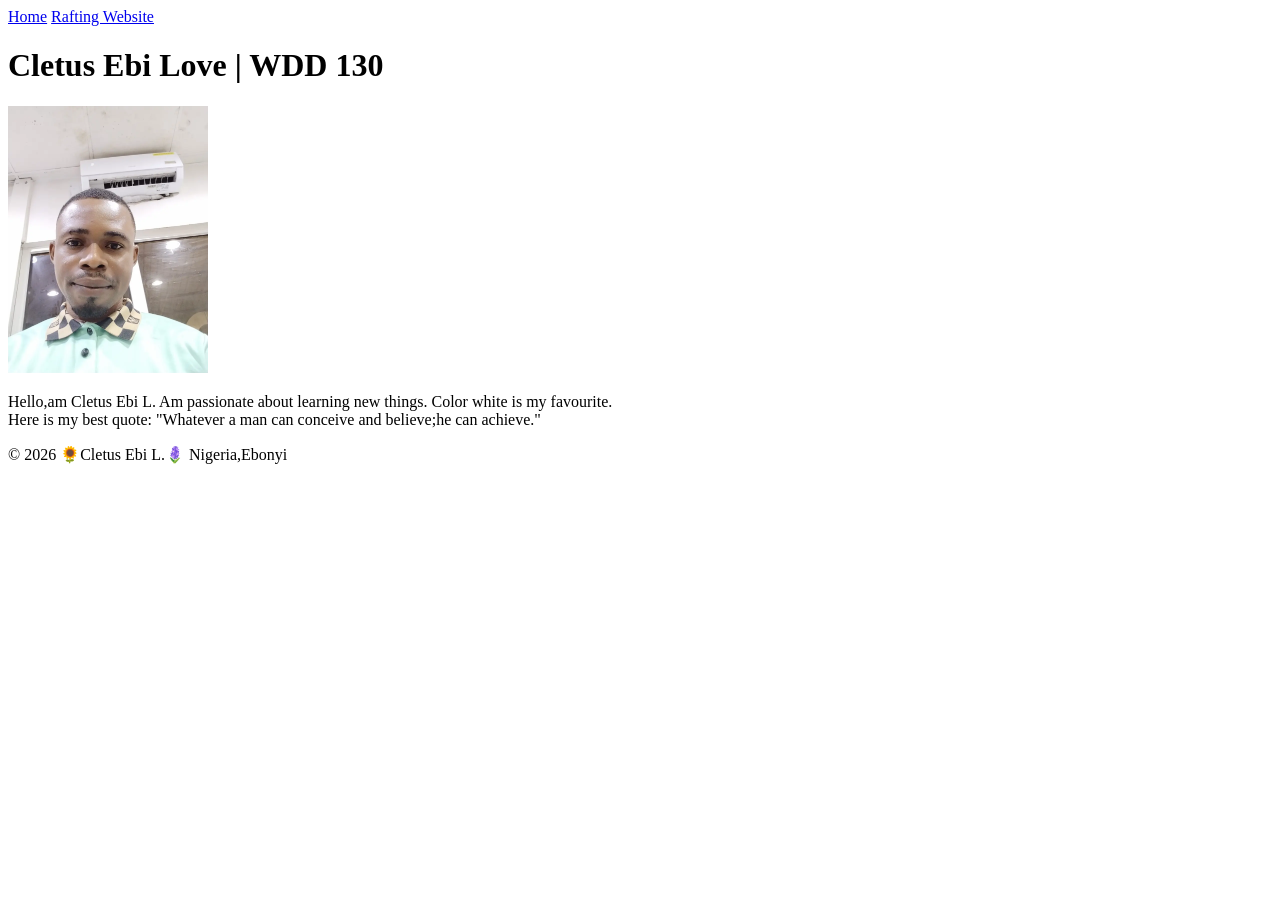
==== week01/index.html @ e2ecbfa5 "Create basic personal homepage with header, navigation, and profile section" ====
<!DOCTYPE html>
<html lang="en">
<head>
    
    <meta charset="UTF-8">
    <meta name="viewport" content="width=device-width, initial-scale=1.0">
    <title>Cletus Ebi L. | WDD 130</title>
    
</head>

<body>
    <header>
        
        <nav>
            <a href="#">Home</a>
            <a href="wwr/">Rafting Website</a>
        </nav>
        
    </header>
    <main>
    <h1>Cletus Ebi Love | WDD 130</h1>
    <img src="images/profile.webp" alt="Hey, my name is Cletus Ebi L." width="200">
    <p>Hello,am Cletus Ebi L. Am passionate about learning new things. Color white is my favourite.<br>Here is my best quote: "Whatever a man can conceive and believe;he can achieve."</p>
</main>
    <footer>
        <p>© 2026 🌻Cletus Ebi L.🪻 Nigeria,Ebonyi</p>
    </footer>
</body>
</html>
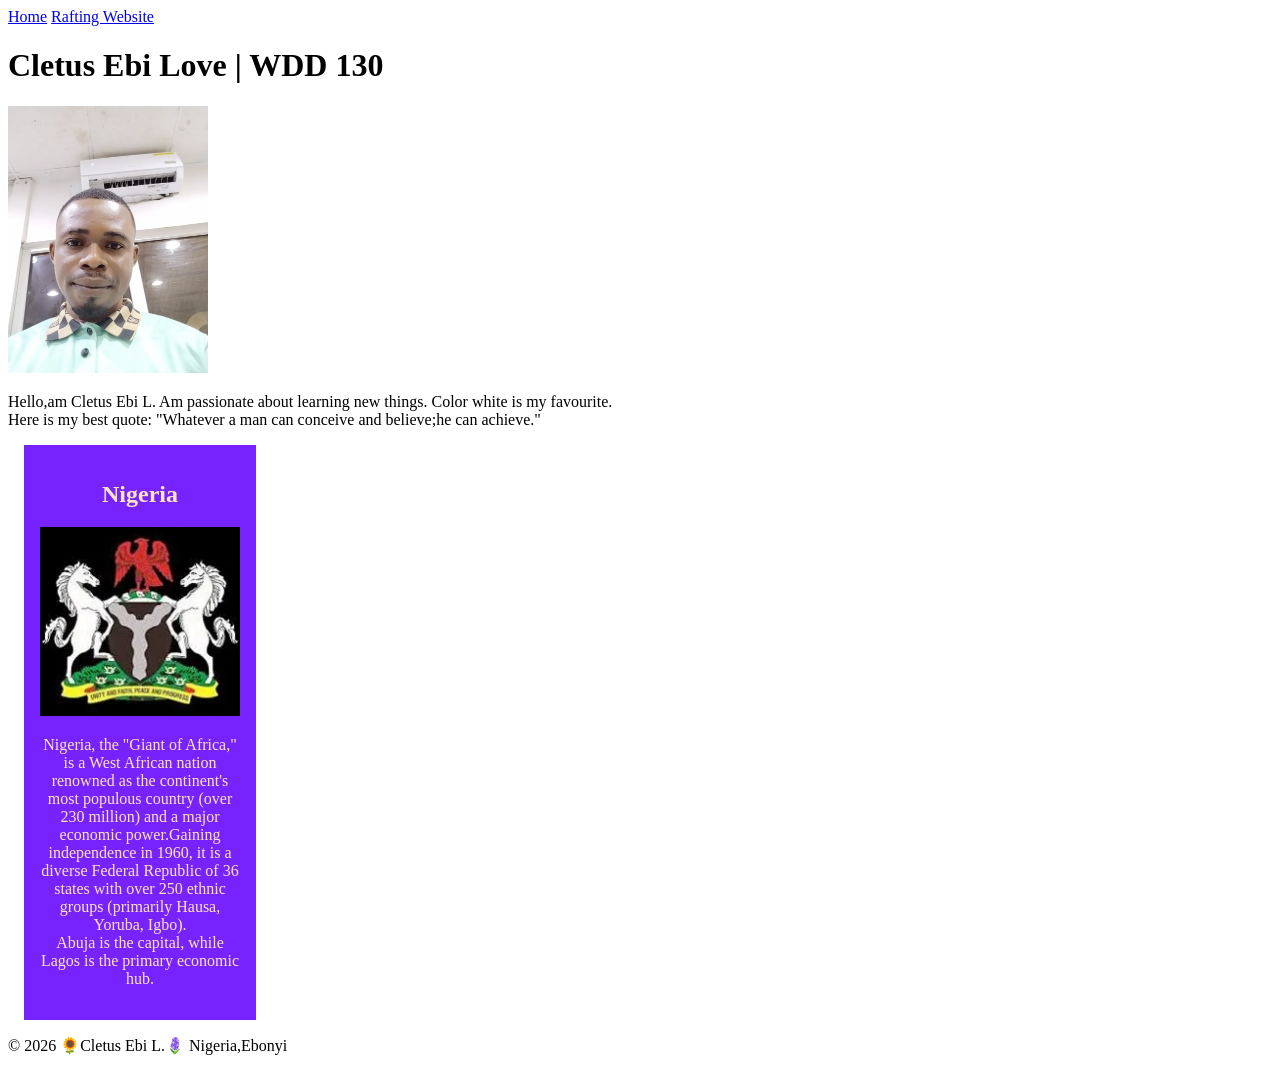
==== commit 14bb078b: "ref:add homepage structure with profile and Nigeria aside section" ====
--- a/week01/index.html
+++ b/week01/index.html
@@ -5,23 +5,31 @@
     <meta charset="UTF-8">
     <meta name="viewport" content="width=device-width, initial-scale=1.0">
     <title>Cletus Ebi L. | WDD 130</title>
-    
+    <link rel="stylesheet" href="../styles/styles.css">
+    <meta name="description" content="Am Cletus Ebi Love,the course is WDD130 that serve the purpose of Homepage Enhancement.">
+    <meta name="author" content="Cletus Ebi Love">
 </head>
 
 <body>
     <header>
-        
         <nav>
             <a href="#">Home</a>
             <a href="wwr/">Rafting Website</a>
         </nav>
-        
     </header>
+
     <main>
     <h1>Cletus Ebi Love | WDD 130</h1>
     <img src="images/profile.webp" alt="Hey, my name is Cletus Ebi L." width="200">
     <p>Hello,am Cletus Ebi L. Am passionate about learning new things. Color white is my favourite.<br>Here is my best quote: "Whatever a man can conceive and believe;he can achieve."</p>
 </main>
+<aside>
+    <h2> Nigeria </h2>
+    <img src="images/coat_of_arm.webp" alt="Nigerian symbol">
+    
+    <p>Nigeria, the "Giant of Africa," is
+a West African nation renowned as the continent's most populous country (over 230 million) and a major economic power.Gaining independence in 1960, it is a diverse Federal Republic of 36 states with over 250 ethnic groups (primarily Hausa, Yoruba, Igbo). <br>Abuja is the capital, while Lagos is the primary economic hub.</p>
+</aside>
     <footer>
         <p>© 2026 🌻Cletus Ebi L.🪻 Nigeria,Ebonyi</p>
     </footer>
--- a/styles/styles.css
+++ b/styles/styles.css
@@ -0,0 +1,17 @@
+main {
+   max-width: 840px;
+}
+
+aside {
+    width: 1rem;
+    margin: 1rem;
+    border: 1px solid rgb(0,0,0 / 0.2); /* 1 */
+    padding: 1rem;
+    background-color: #7723ff;
+    color: bisque;
+    text-align: center;
+}
+aside, img {
+    width: 200px;
+    height: auto;
+}
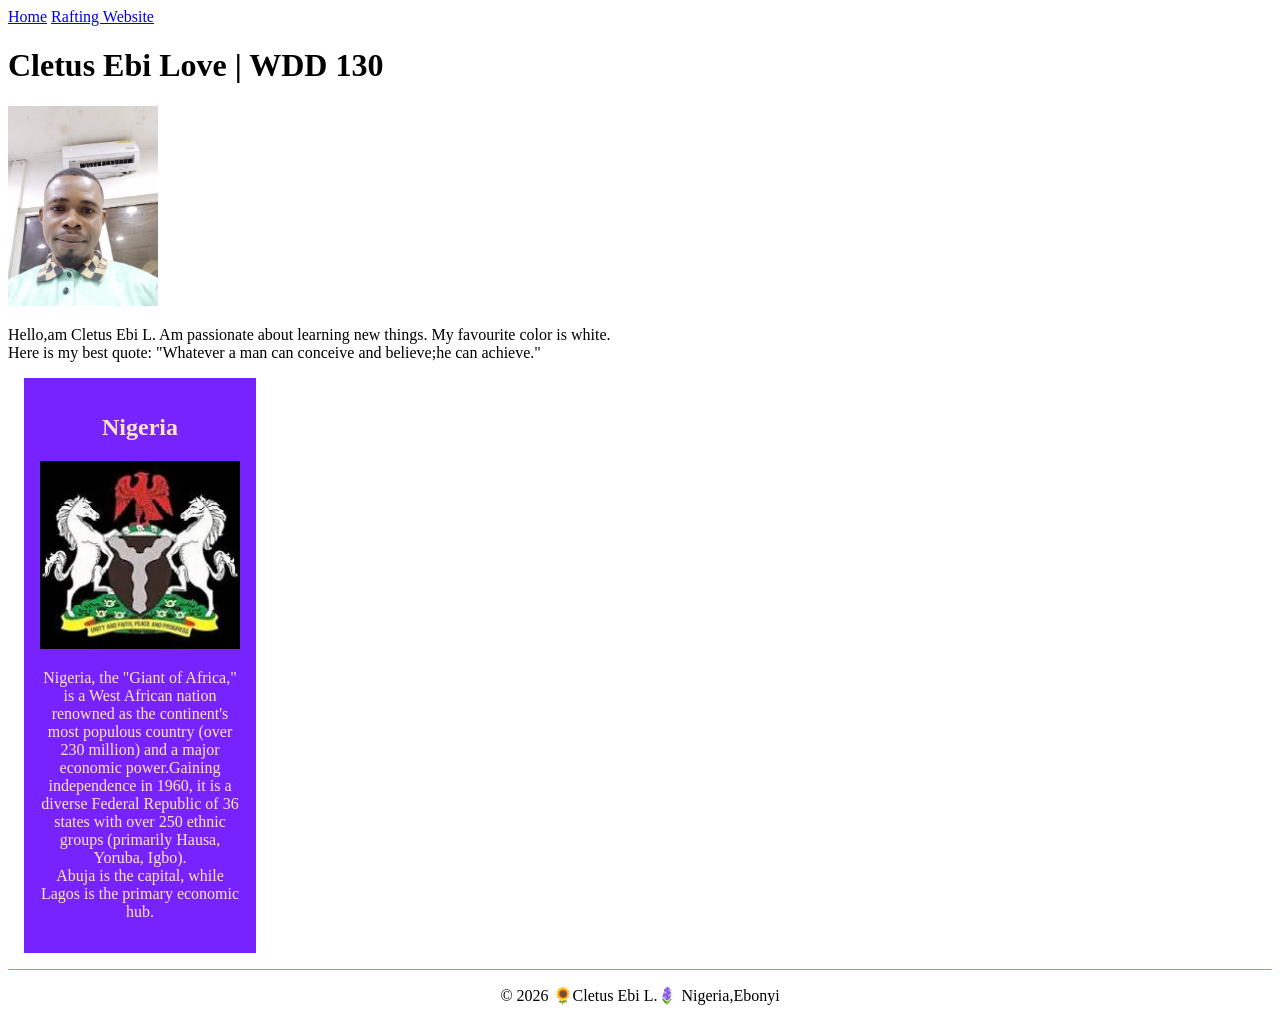
==== commit e733280d: "add homepage structure with profile and Nigeria aside section" ====
--- a/week01/index.html
+++ b/week01/index.html
@@ -21,7 +21,7 @@
     <main>
     <h1>Cletus Ebi Love | WDD 130</h1>
     <img src="images/profile.webp" alt="Hey, my name is Cletus Ebi L." width="200">
-    <p>Hello,am Cletus Ebi L. Am passionate about learning new things. Color white is my favourite.<br>Here is my best quote: "Whatever a man can conceive and believe;he can achieve."</p>
+    <p>Hello,am Cletus Ebi L. Am passionate about learning new things. My favourite color is white.<br>Here is my best quote: "Whatever a man can conceive and believe;he can achieve."</p>
 </main>
 <aside>
     <h2> Nigeria </h2>
--- a/styles/styles.css
+++ b/styles/styles.css
@@ -14,4 +14,19 @@
 aside, img {
     width: 200px;
     height: auto;
+}
+
+main img {
+    width: 150px;
+    height: auto;
+}
+
+p {
+    padding: 0;
+}
+
+footer {
+    margin-top: 13px;
+    border-top: 1px solid #54adff;
+    text-align:center;
 }
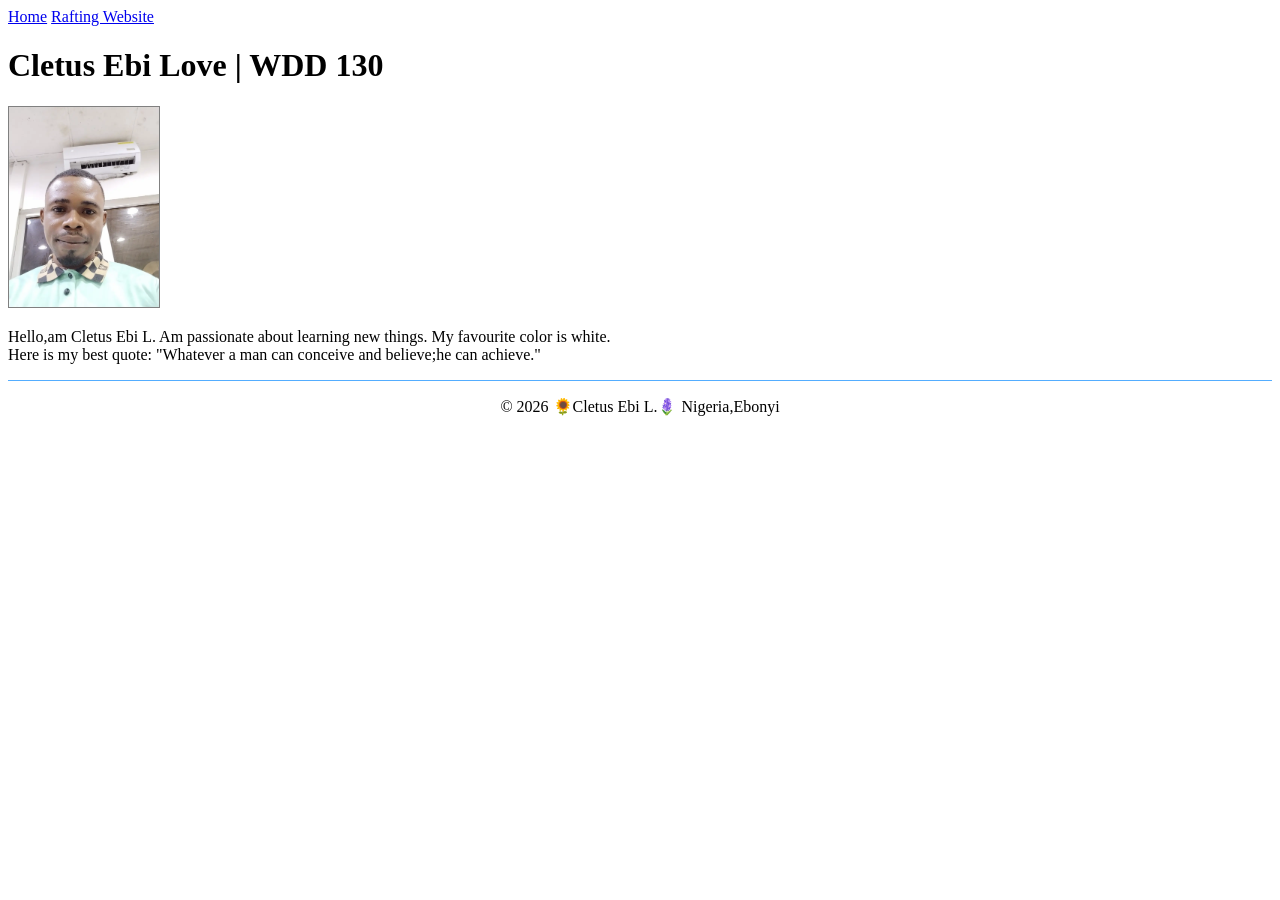
==== commit b56f0dd3: "Homepage structure with Profile" ====
--- a/week01/index.html
+++ b/week01/index.html
@@ -23,13 +23,7 @@
     <img src="images/profile.webp" alt="Hey, my name is Cletus Ebi L." width="200">
     <p>Hello,am Cletus Ebi L. Am passionate about learning new things. My favourite color is white.<br>Here is my best quote: "Whatever a man can conceive and believe;he can achieve."</p>
 </main>
-<aside>
-    <h2> Nigeria </h2>
-    <img src="images/coat_of_arm.webp" alt="Nigerian symbol">
-    
-    <p>Nigeria, the "Giant of Africa," is
-a West African nation renowned as the continent's most populous country (over 230 million) and a major economic power.Gaining independence in 1960, it is a diverse Federal Republic of 36 states with over 250 ethnic groups (primarily Hausa, Yoruba, Igbo). <br>Abuja is the capital, while Lagos is the primary economic hub.</p>
-</aside>
+
     <footer>
         <p>© 2026 🌻Cletus Ebi L.🪻 Nigeria,Ebonyi</p>
     </footer>
--- a/styles/styles.css
+++ b/styles/styles.css
@@ -2,10 +2,12 @@
    max-width: 840px;
 }
 
+
+
 aside {
     width: 1rem;
     margin: 1rem;
-    border: 1px solid rgb(0,0,0 / 0.2); /* 1 */
+    border: 1px solid rgba(0,0,0 0.2); /* 1 */
     padding: 1rem;
     background-color: #7723ff;
     color: bisque;
@@ -19,6 +21,7 @@
 main img {
     width: 150px;
     height: auto;
+    border: 1px solid gray;
 }
 
 p {
